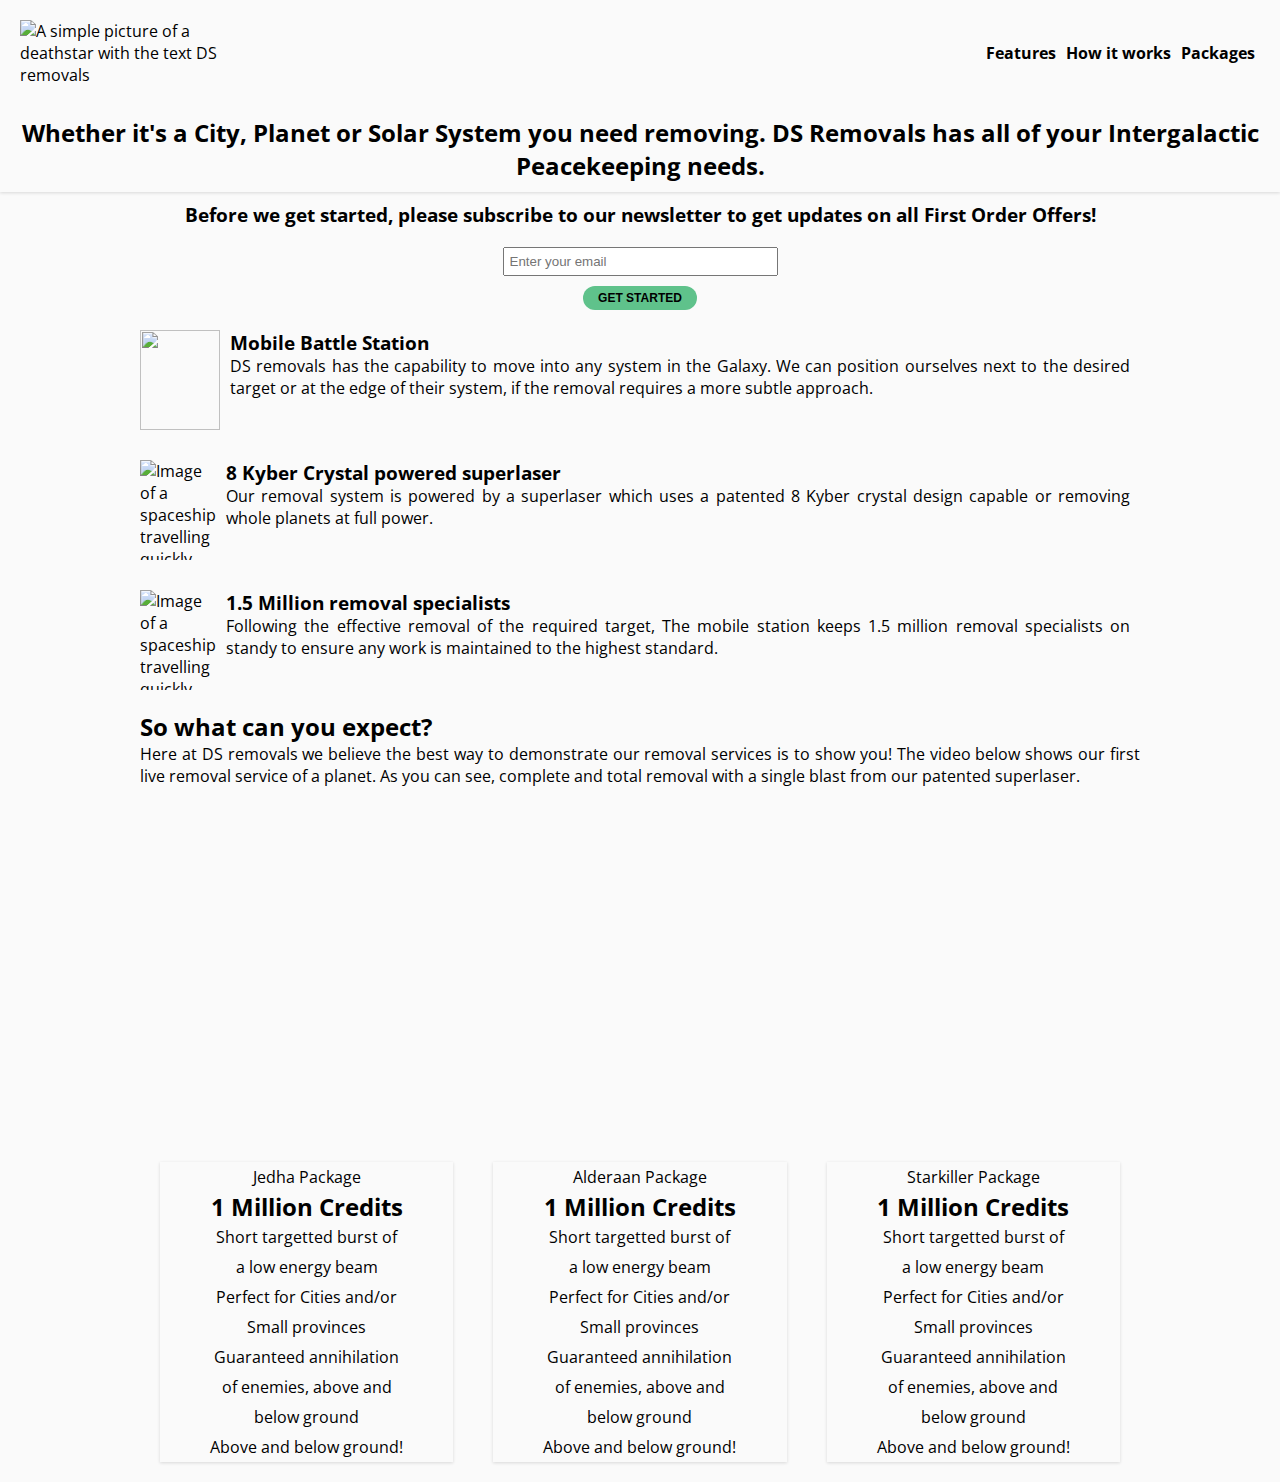
==== ResponsiveWebDesign/Projects/ProductLandingPage/index.html @ 7158397e "product landing page submodule removal" ====
<!DOCTYPE html>
<html lang="en">
  <head>
    <meta charset="UTF-8" />
    <meta name="viewport" content="width=device-width, initial-scale=1.0" />
    <meta http-equiv="X-UA-Compatible" content="ie=edge" />
    <link rel="stylesheet" href="./productlandingpage.css" />
    <link
      rel="stylesheet"
      href="https://fonts.googleapis.com/css?family=Open+Sans:400,700"
    />
    <title>ProductLandingPage</title>
  </head>
  <body>
    <header id="header">
      <img
        id="header-img"
        src="https://i.ibb.co/2SdKQjq/Logo.png"
        alt="A simple picture of a deathstar with the text DS removals"
      />
      <nav id="nav-bar">
        <ul class="nav-list">
          <li class="nav-item">
            <a class="nav-link" href="#features">Features</a>
          </li>
          <li class="nav-item">
            <a class="nav-link" href="#how-it-works">How it works</a>
          </li>
          <li class="nav-item">
            <a class="nav-link" href="#packages">Packages</a>
          </li>
        </ul>
      </nav>
    </header>
    <div class="container">
      <section id="introduction">
        <h2 class="shadow">
          Whether it's a City, Planet or Solar System you need removing. DS
          Removals has all of your Intergalactic Peacekeeping needs.
        </h2>
        <h3 class="space center-text">
          Before we get started, please subscribe to our newsletter to get
          updates on all First Order Offers!
        </h3>
        <form id="form" action="https://www.freecodecamp.com/email-submit">
          <input
            name="email"
            id="email"
            type="email"
            placeholder="Enter your email"
            required
          />
          <input
            name="submit"
            id="submit"
            type="submit"
            value="Get Started"
            class="button"
          />
        </form>
      </section>
      <section id="features">
        <div id="feature-container">
          <div id="feature">
            <img class="icon" src="https://i.ibb.co/Zft0nhb/Lightspeed.png
            alt="Image of a spaceship travelling quickly through space" />
            <div class="feature-format">
              <h3>Mobile Battle Station</h3>
              <p>
                DS removals has the capability to move into any system in the
                Galaxy. We can position ourselves next to the desired target or
                at the edge of their system, if the removal requires a more
                subtle approach.
              </p>
            </div>
          </div>
          <div id="feature">
            <img
              class="icon"
              src="https://i.ibb.co/F8bBfxS/Kybercrystal.png"
              alt="Image of a spaceship travelling quickly through space"
            />
            <div class="feature-format">
              <h3>8 Kyber Crystal powered superlaser</h3>
              <p>
                Our removal system is powered by a superlaser which uses a
                patented 8 Kyber crystal design capable or removing whole
                planets at full power.
              </p>
            </div>
          </div>
          <div id="feature">
            <img
              class="icon"
              src="https://i.ibb.co/M6CbRYq/Stormtrooper.png"
              alt="Image of a spaceship travelling quickly through space"
            />
            <div class="feature-format">
              <h3>1.5 Million removal specialists</h3>
              <p>
                Following the effective removal of the required target, The
                mobile station keeps 1.5 million removal specialists on standy
                to ensure any work is maintained to the highest standard.
              </p>
            </div>
          </div>
        </div>
      </section>
      <section class="how-it-works" id="how-it-works">
        <div class="foreword">
          <h2>So what can you expect?</h2>
          <p>
            Here at DS removals we believe the best way to demonstrate our
            removal services is to show you! The video below shows our first
            live removal service of a planet. As you can see, complete and total
            removal with a single blast from our patented superlaser.
          </p>
        </div>
        <div class="video">
          <iframe
            width="560"
            height="315"
            src="https://www.youtube.com/embed/7g77WN6obk4"
            frameborder="0"
            allow="accelerometer; autoplay; encrypted-media; gyroscope; picture-in-picture"
            allowfullscreen
            id="video"
          ></iframe>
        </div>
      </section>
      <section id="packages">
        <div class="product">
          <div class="level">Jedha Package</div>
          <h2>1 Million Credits</h2>
          <ol>
            <li>Short targetted burst of a low energy beam</li>
            <li>Perfect for Cities and/or Small provinces</li>
            <li>Guaranteed annihilation of enemies, above and below ground</li>
            <li>Above and below ground!</li>
          </ol>
        </div>
        <div class="product">
          <div class="level">Alderaan Package</div>
          <h2>1 Million Credits</h2>
          <ol>
            <li>Short targetted burst of a low energy beam</li>
            <li>Perfect for Cities and/or Small provinces</li>
            <li>Guaranteed annihilation of enemies, above and below ground</li>
            <li>Above and below ground!</li>
          </ol>
        </div>
        <div class="product">
          <div class="level">Starkiller Package</div>
          <h2>1 Million Credits</h2>
          <ol>
            <li>Short targetted burst of a low energy beam</li>
            <li>Perfect for Cities and/or Small provinces</li>
            <li>
              Guaranteed annihilation of enemies, above and below ground
            </li>
            <li>Above and below ground!</li>
          </ol>
        </div>
      </section>
    </div>
  </body>
</html>
---- ResponsiveWebDesign/Projects/ProductLandingPage/productlandingpage.css ----
* {
  margin: 0;
  padding: 0;
  box-sizing: border-box;
  -webkit-font-smoothing: antialiased;
  -moz-osx-font-smoothing: grayscale;
}

body {
  background-color: #fafafa;
  font-family: "Open Sans", sans-serif;
}

.container > :not(#introduction) {
  margin: 0 auto;
  width: 1000px;
  max-width: 100%;
}

ul {
  list-style: none;
}

ol {
  list-style: none;
}

a {
  text-decoration: none;
  color: black;
  font-weight: bold;
}

a:hover {
  color: red;
}

/* Header */
#header {
  position: sticky;
  top: 0;
  z-index: 5;
  background-color: #fafafa;
  display: flex;
  align-items: center;
  padding: 20px;
}

#header-img {
  max-height: 71.5px;
  max-width: 200px;
  display: block;
  flex: none;
  margin-right: auto;
}

@media (max-width: 650px) {
  #header {
    display: block;
    padding: 10px;
  }

  #header-img {
    margin: 10px auto;
  }
}

/* Navigation */
.nav-bar {
  flex: none;
  margin: 10px;
}

.nav-list {
  display: flex;
  margin: 0;
  padding: 0;
}

.nav-item {
  flex: none;
  padding: 5px;
  text-align: center;
}

@media (max-width: 650px) {
  .nav-list {
    justify-content: center;
  }

  .nav-item {
    flex: none;
  }
}

.shadow {
  font-weight: bold;
  text-align: center;
  padding: 10px;
  box-shadow: 0 1px 3px rgba(25, 25, 25, 0.15);
}

.space {
  padding: 10px;
}

.center-text {
  text-align: center;
}

/* Form */
#form {
  display: flex;
  flex-direction: column;
  align-items: center;
  justify-content: center;
}

#form input[type="email"] {
  max-width: 275px;
  width: 100%;
  padding: 5px;
  margin: 10px;
}

.button {
  border-radius: 200px;
  display: inline-block;
  font-size: 12px;
  outline: none;
  border: 0px;
  padding: 5px 15px;
  margin: 0;
  text-transform: uppercase;
  font-weight: bold;
  cursor: pointer;
  transition: box-shadow 0.3s;
  background-color: #18a758af;
}

.button:hover {
  background-color: #c61f2ba3;
  transition: background-color 1s;
}

/* Features */
#feature {
  display: flex;
  padding: 10px 10px 10px 0;
  margin: 10px 0;
}

.icon {
  width: 80px;
  height: 100px;
}

.feature-format {
  margin: 0 0 0 10px;
  text-align: justify;
}

/* Video */
.foreword {
  text-align: justify;
}

.video {
  margin: 20px 0;
  display: flex;
  justify-content: center;
}

/* Packages */
#packages {
  display: flex;
}

@media screen and (max-width: 980px) {
  #packages {
    display: block;
  }
}

.product {
  display: flex;
  flex-direction: column;
  justify-content: center;
  text-align: center;
  box-shadow: 0 1px 3px rgba(25, 25, 25, 0.15);
  margin: 20px;
  padding: 0 5%;
  line-height: 30px;
}
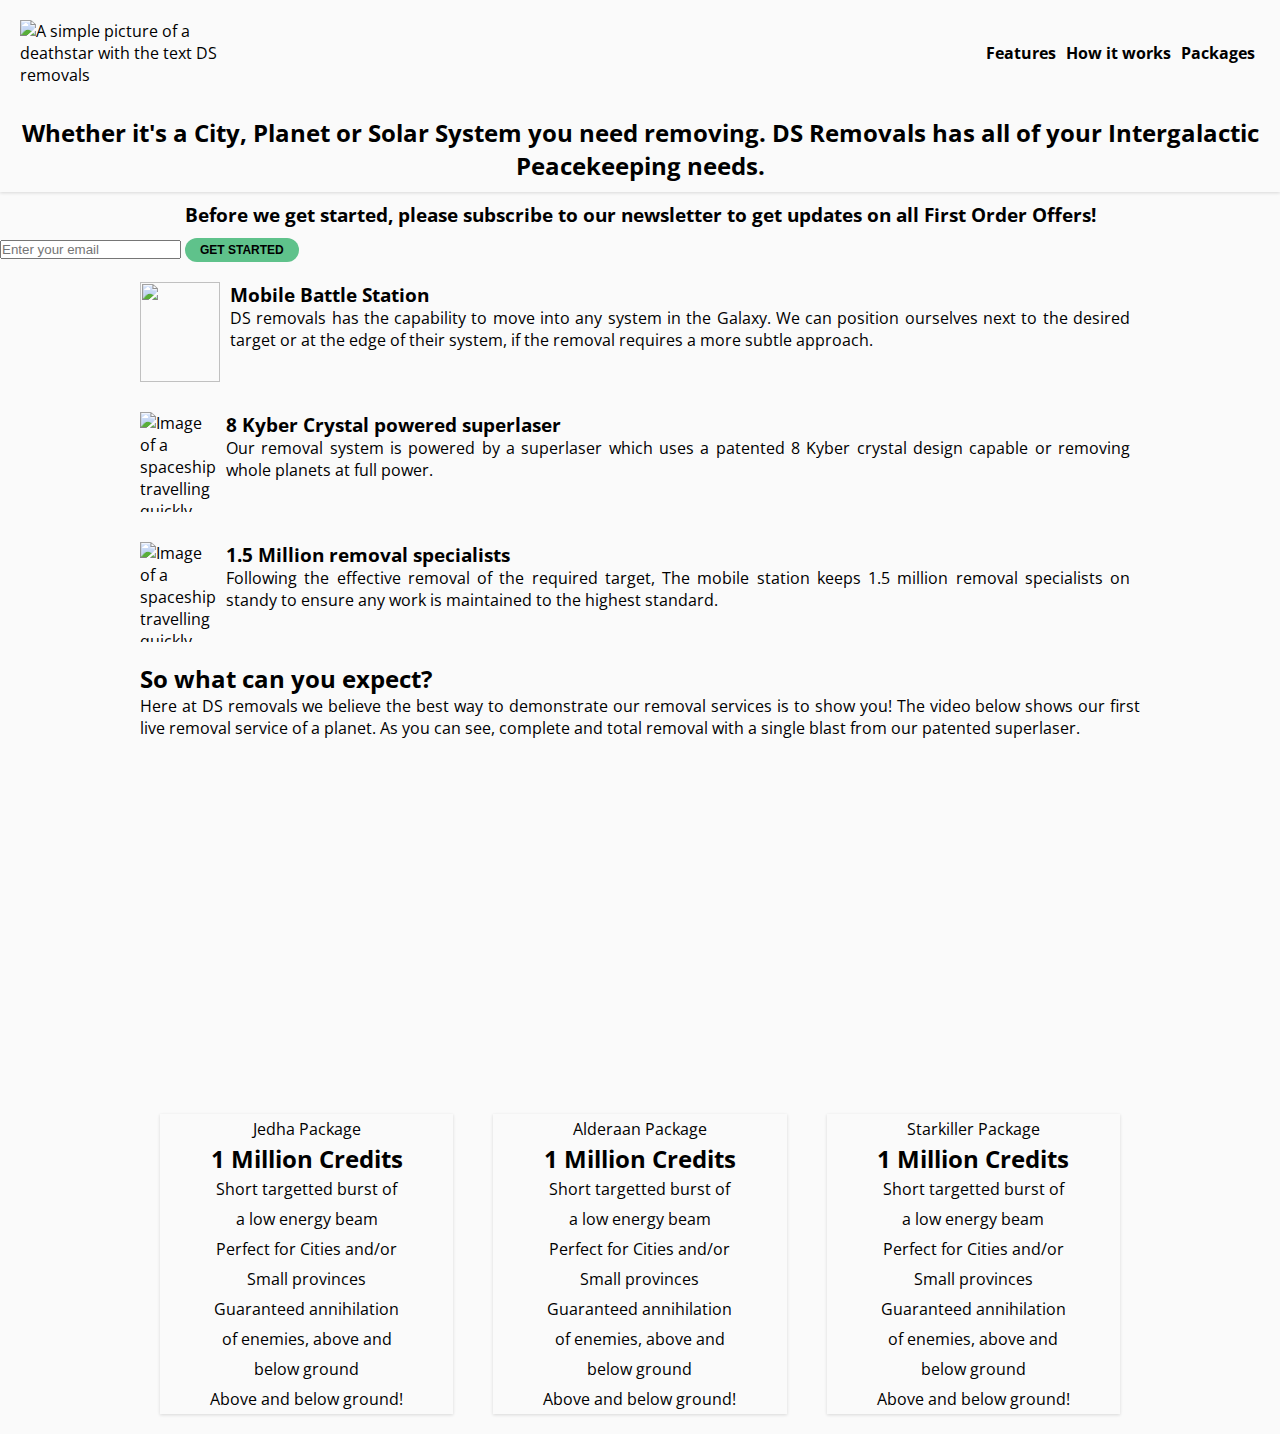
==== commit d13ec0a1: "netlify form tracking" ====
--- a/ResponsiveWebDesign/Projects/ProductLandingPage/index.html
+++ b/ResponsiveWebDesign/Projects/ProductLandingPage/index.html
@@ -42,7 +42,7 @@
           Before we get started, please subscribe to our newsletter to get
           updates on all First Order Offers!
         </h3>
-        <form id="form" action="https://www.freecodecamp.com/email-submit">
+        <form id="email-subscribe" data-netlify="true" method="POST">
           <input
             name="email"
             id="email"
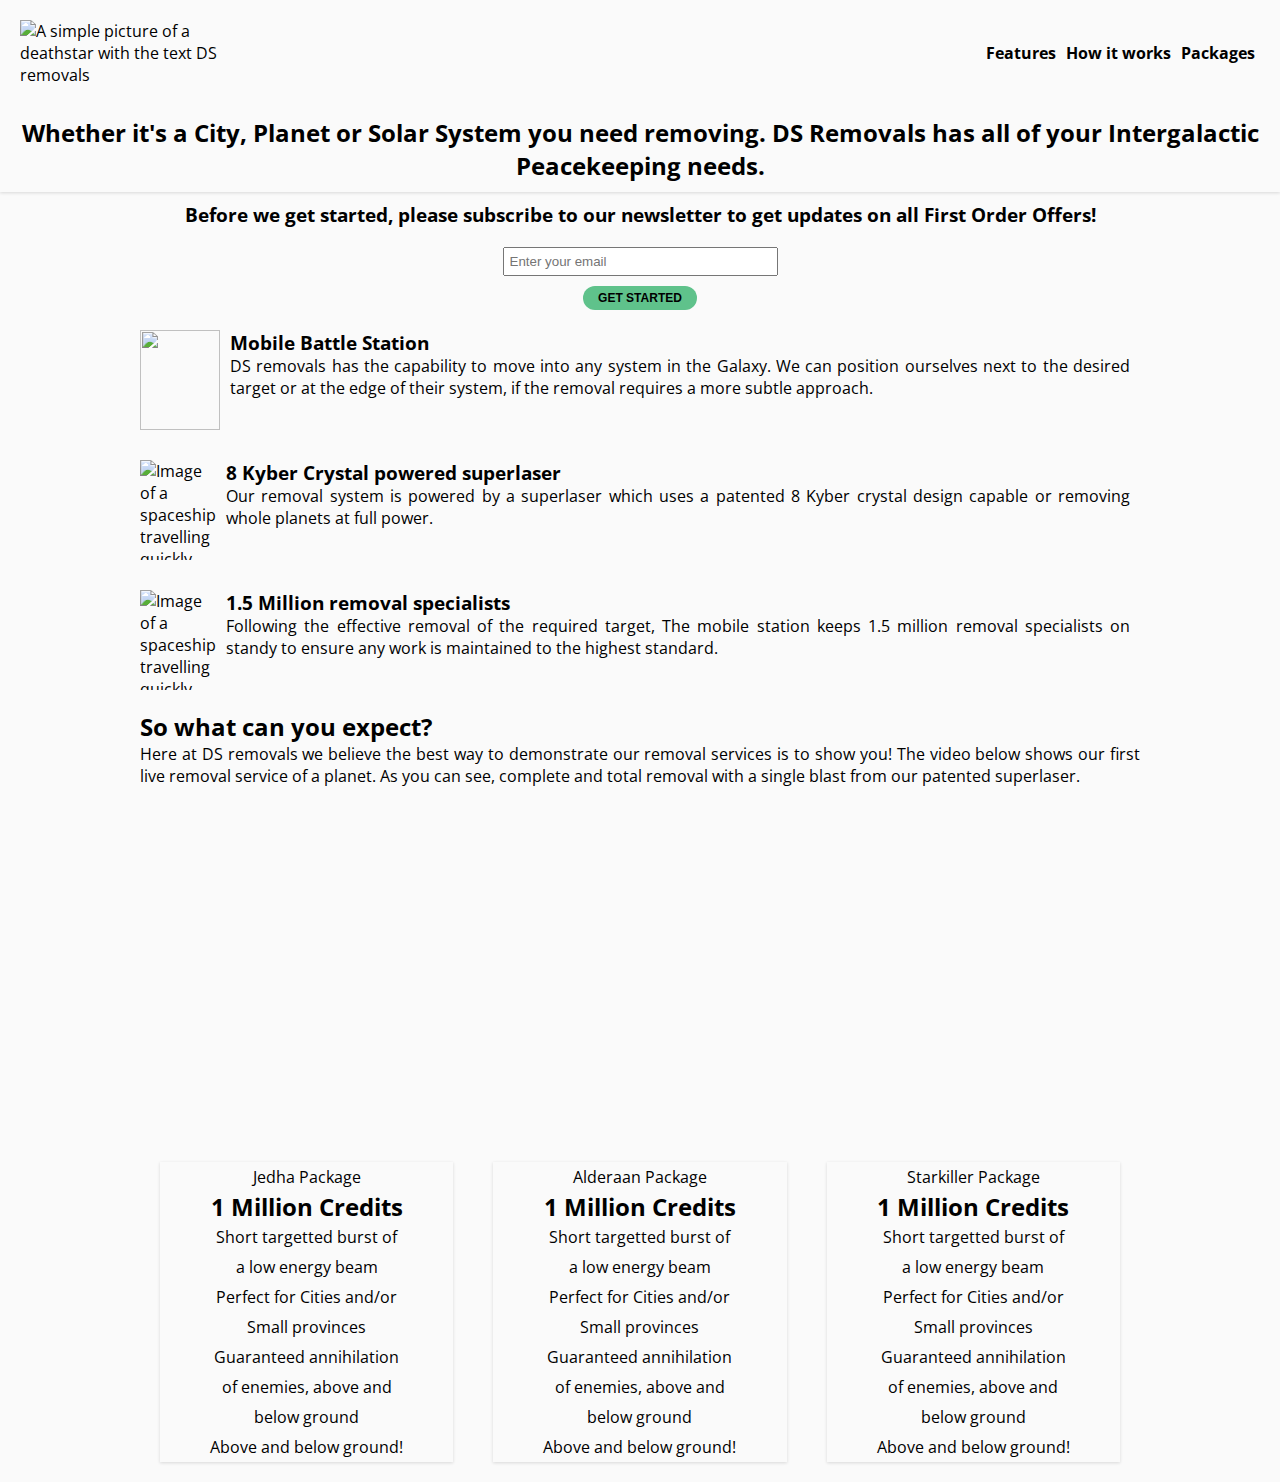
==== commit 7f338951: "susccess page" ====
--- a/ResponsiveWebDesign/Projects/ProductLandingPage/index.html
+++ b/ResponsiveWebDesign/Projects/ProductLandingPage/index.html
@@ -42,7 +42,12 @@
           Before we get started, please subscribe to our newsletter to get
           updates on all First Order Offers!
         </h3>
-        <form id="email-subscribe" data-netlify="true" method="POST">
+        <form
+          id="email-subscribe"
+          action="/subscribe"
+          data-netlify="true"
+          method="POST"
+        >
           <input
             name="email"
             id="email"
--- a/ResponsiveWebDesign/Projects/ProductLandingPage/productlandingpage.css
+++ b/ResponsiveWebDesign/Projects/ProductLandingPage/productlandingpage.css
@@ -108,15 +108,28 @@
   text-align: center;
 }
 
+/* Wrapper */
+.wrapper {
+  width: 800px;
+  max-width: 100%;
+  margin: 50px auto;
+  text-align: center;
+}
+
+.wrapper h2 {
+  font-size: 50px;
+  margin-bottom: 20px;
+}
+
 /* Form */
-#form {
+#email-subscribe {
   display: flex;
   flex-direction: column;
   align-items: center;
   justify-content: center;
 }
 
-#form input[type="email"] {
+#email-subscribe input[type="email"] {
   max-width: 275px;
   width: 100%;
   padding: 5px;
